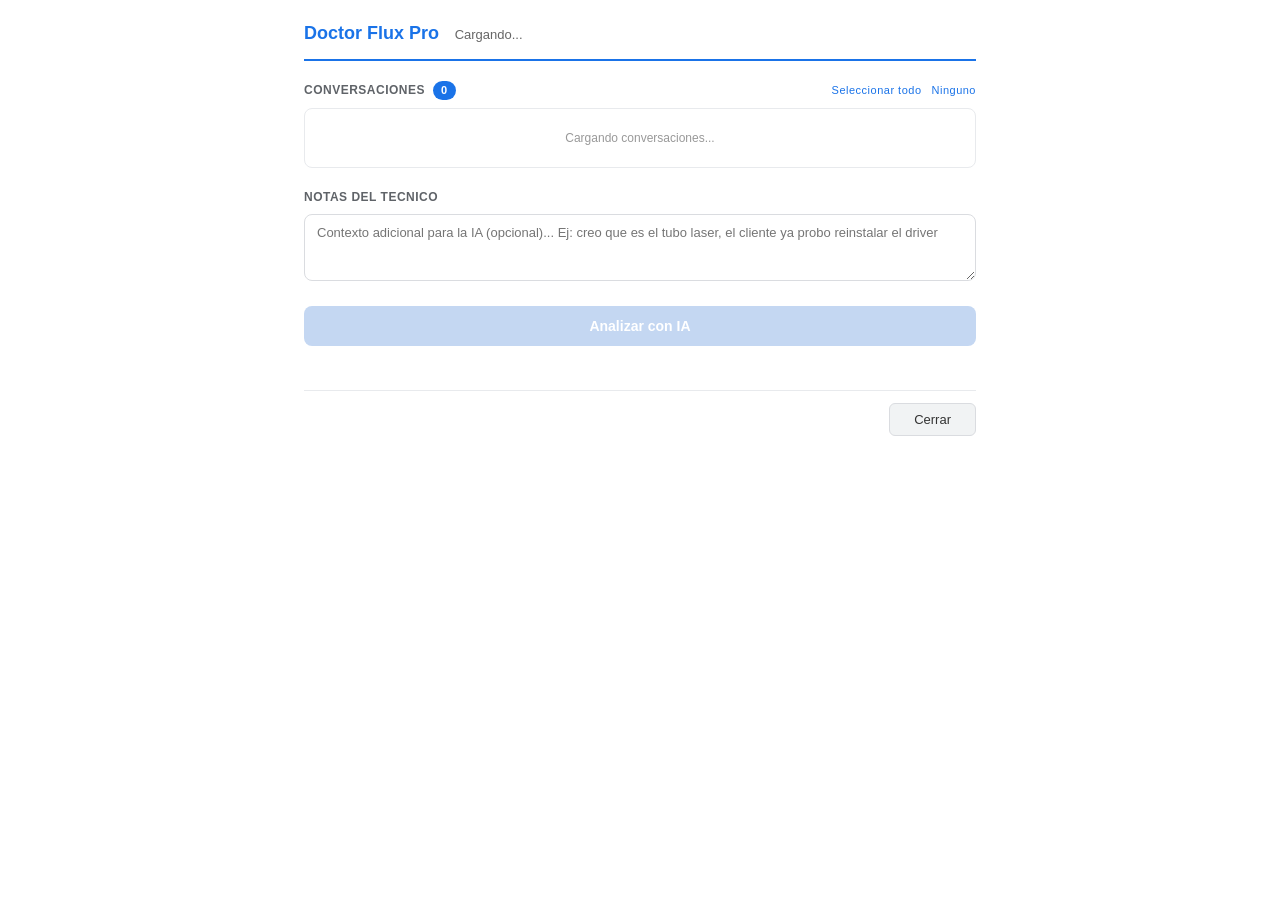
==== app/dialog.html @ c1911994 "Add files via upload" ====
<!DOCTYPE html>
<html>
<head>
  <meta charset="utf-8">
  <title>Doctor Flux Pro — Analisis</title>
  <link rel="stylesheet" href="styles/dialog.css">
  <script src="{{{appclient}}}"></script>
</head>
<body>
  <div id="dialog">

    <!-- Header -->
    <div class="dlg-header">
      <div class="dlg-header-left">
        <span class="dlg-title">Doctor Flux Pro</span>
        <span class="dlg-ticket" id="ticketInfo">Cargando...</span>
      </div>
    </div>

    <!-- Conversaciones -->
    <div class="dlg-section">
      <div class="dlg-section-title">
        Conversaciones
        <span class="dlg-badge" id="convCount">0</span>
        <span class="dlg-select-actions">
          <a href="#" id="selectAll">Seleccionar todo</a>
          <a href="#" id="selectNone">Ninguno</a>
        </span>
      </div>
      <div class="dlg-conv-list" id="convItems">
        <div class="dlg-loading">Cargando conversaciones...</div>
      </div>
    </div>

    <!-- Notas del tecnico -->
    <div class="dlg-section">
      <div class="dlg-section-title">Notas del tecnico</div>
      <textarea id="techNotes" rows="3" placeholder="Contexto adicional para la IA (opcional)... Ej: creo que es el tubo laser, el cliente ya probo reinstalar el driver"></textarea>
    </div>

    <!-- Boton analizar -->
    <div class="dlg-actions">
      <button id="analyzeBtn" class="btn-primary" disabled>Analizar con IA</button>
      <div id="statusMsg" class="dlg-status"></div>
    </div>

    <!-- Resultados (oculto hasta que hay resultado) -->
    <div class="dlg-results hidden" id="sectionResults">
      <div class="dlg-divider"></div>

      <div class="dlg-result-block" id="resultRecommendation">
        <div class="dlg-result-label">Recomendacion</div>
        <div class="dlg-result-content" id="recommendation"></div>
      </div>

      <div class="dlg-result-block hidden" id="resultCanned">
        <div class="dlg-result-label">Respuestas sugeridas</div>
        <div class="dlg-result-content" id="cannedResponses"></div>
      </div>

      <div class="dlg-result-block hidden" id="resultArticles">
        <div class="dlg-result-label">Articulos relacionados</div>
        <div class="dlg-result-content" id="articles"></div>
      </div>

      <div class="dlg-feedback">
        <span class="dlg-feedback-label">Fue util?</span>
        <button class="btn-feedback" id="feedbackUp" title="Util">&#128077;</button>
        <button class="btn-feedback" id="feedbackDown" title="No util">&#128078;</button>
        <span class="dlg-feedback-msg" id="feedbackMsg"></span>
      </div>
    </div>

    <!-- Cerrar -->
    <div class="dlg-footer">
      <button id="closeBtn" class="btn-secondary">Cerrar</button>
    </div>

  </div>
  <script src="scripts/dialog.js"></script>
</body>
</html>
---- app/styles/dialog.css ----
/* Doctor Flux Pro - Dialog Styles */
* { box-sizing: border-box; margin: 0; padding: 0; }

body {
  font-family: -apple-system, BlinkMacSystemFont, "Segoe UI", Roboto, sans-serif;
  font-size: 13px;
  color: #333;
  background: #fff;
  line-height: 1.5;
}

#dialog {
  max-width: 720px;
  margin: 0 auto;
  padding: 20px 24px;
}

/* Header */
.dlg-header {
  display: flex;
  justify-content: space-between;
  align-items: center;
  margin-bottom: 20px;
  padding-bottom: 12px;
  border-bottom: 2px solid #1a73e8;
}

.dlg-title {
  font-size: 18px;
  font-weight: 700;
  color: #1a73e8;
}

.dlg-ticket {
  font-size: 13px;
  color: #666;
  margin-left: 12px;
}

/* Sections */
.dlg-section {
  margin-bottom: 20px;
}

.dlg-section-title {
  font-size: 12px;
  font-weight: 700;
  text-transform: uppercase;
  letter-spacing: 0.5px;
  color: #5f6368;
  margin-bottom: 8px;
  display: flex;
  align-items: center;
  gap: 8px;
}

.dlg-badge {
  background: #1a73e8;
  color: #fff;
  border-radius: 10px;
  padding: 1px 8px;
  font-size: 11px;
}

.dlg-select-actions {
  margin-left: auto;
  display: flex;
  gap: 10px;
  font-size: 11px;
  text-transform: none;
  font-weight: 400;
}

.dlg-select-actions a {
  color: #1a73e8;
  text-decoration: none;
  cursor: pointer;
}

.dlg-select-actions a:hover {
  text-decoration: underline;
}

/* Conversation list */
.dlg-conv-list {
  max-height: 250px;
  overflow-y: auto;
  border: 1px solid #e8eaed;
  border-radius: 8px;
}

.dlg-conv-item {
  display: flex;
  gap: 10px;
  padding: 10px 12px;
  border-bottom: 1px solid #f1f3f4;
  align-items: flex-start;
}

.dlg-conv-item:last-child {
  border-bottom: none;
}

.dlg-conv-item input[type="checkbox"] {
  margin-top: 4px;
  flex-shrink: 0;
}

.dlg-conv-body {
  flex: 1;
  min-width: 0;
}

.dlg-conv-meta {
  display: flex;
  justify-content: space-between;
  align-items: center;
  margin-bottom: 3px;
}

.dlg-conv-from {
  font-weight: 600;
  font-size: 13px;
  color: #333;
}

.dlg-conv-date {
  font-size: 11px;
  color: #999;
  flex-shrink: 0;
}

.dlg-conv-desc-tag {
  display: inline-block;
  background: #e8f0fe;
  color: #1a73e8;
  font-size: 10px;
  font-weight: 600;
  padding: 1px 6px;
  border-radius: 3px;
  margin-bottom: 3px;
}

.dlg-conv-text {
  font-size: 12px;
  color: #555;
  max-height: 50px;
  overflow: hidden;
  word-break: break-word;
}

.dlg-loading {
  text-align: center;
  color: #999;
  padding: 20px;
  font-size: 12px;
}

/* Textarea */
textarea {
  width: 100%;
  border: 1px solid #dadce0;
  border-radius: 8px;
  padding: 10px 12px;
  font-family: inherit;
  font-size: 13px;
  resize: vertical;
  outline: none;
}

textarea:focus {
  border-color: #1a73e8;
}

/* Actions */
.dlg-actions {
  margin-bottom: 20px;
}

.btn-primary {
  width: 100%;
  padding: 12px;
  background: #1a73e8;
  color: #fff;
  border: none;
  border-radius: 8px;
  font-size: 14px;
  font-weight: 600;
  cursor: pointer;
}

.btn-primary:hover:not(:disabled) {
  background: #1557b0;
}

.btn-primary:disabled {
  background: #c4d7f2;
  cursor: not-allowed;
}

.btn-primary.loading {
  background: #e8710a;
  cursor: wait;
}

.dlg-status {
  text-align: center;
  font-size: 12px;
  margin-top: 8px;
  min-height: 16px;
}

.dlg-status.error { color: #d93025; }
.dlg-status.success { color: #188038; }
.dlg-status.info { color: #e8710a; }

/* Divider */
.dlg-divider {
  height: 1px;
  background: #e8eaed;
  margin: 20px 0;
}

/* Results */
.dlg-results {
  margin-bottom: 20px;
}

.dlg-result-block {
  margin-bottom: 16px;
}

.dlg-result-label {
  font-size: 11px;
  font-weight: 700;
  text-transform: uppercase;
  letter-spacing: 0.4px;
  color: #1a73e8;
  margin-bottom: 6px;
}

.dlg-result-content {
  font-size: 13px;
  color: #333;
  line-height: 1.6;
  white-space: pre-wrap;
  word-break: break-word;
}

.dlg-result-content a {
  color: #1a73e8;
  text-decoration: none;
}

.dlg-result-content a:hover {
  text-decoration: underline;
}

.dlg-canned-item {
  background: #f1f3f4;
  border-radius: 8px;
  padding: 10px 12px;
  margin-bottom: 8px;
}

.dlg-canned-title {
  font-weight: 600;
  font-size: 13px;
  margin-bottom: 3px;
}

.dlg-canned-body {
  font-size: 12px;
  color: #555;
  max-height: 60px;
  overflow: hidden;
}

.dlg-article-item {
  display: block;
  padding: 8px 0;
  border-bottom: 1px solid #f1f3f4;
  color: #1a73e8;
  text-decoration: none;
  font-size: 13px;
}

.dlg-article-item:last-child {
  border-bottom: none;
}

.dlg-article-item:hover {
  text-decoration: underline;
}

/* Feedback */
.dlg-feedback {
  display: flex;
  align-items: center;
  gap: 8px;
  padding-top: 12px;
  border-top: 1px solid #f1f3f4;
}

.dlg-feedback-label {
  font-size: 13px;
  color: #666;
}

.btn-feedback {
  background: none;
  border: 1px solid #dadce0;
  border-radius: 50%;
  width: 34px;
  height: 34px;
  font-size: 16px;
  cursor: pointer;
  display: flex;
  align-items: center;
  justify-content: center;
}

.btn-feedback:hover {
  background: #f1f3f4;
}

.btn-feedback.selected {
  background: #e8f0fe;
  border-color: #1a73e8;
}

.dlg-feedback-msg {
  font-size: 12px;
  color: #188038;
}

/* Footer */
.dlg-footer {
  text-align: right;
  padding-top: 12px;
  border-top: 1px solid #e8eaed;
}

.btn-secondary {
  padding: 8px 24px;
  background: #f1f3f4;
  color: #333;
  border: 1px solid #dadce0;
  border-radius: 6px;
  font-size: 13px;
  cursor: pointer;
}

.btn-secondary:hover {
  background: #e8eaed;
}

/* Utilities */
.hidden {
  display: none !important;
}
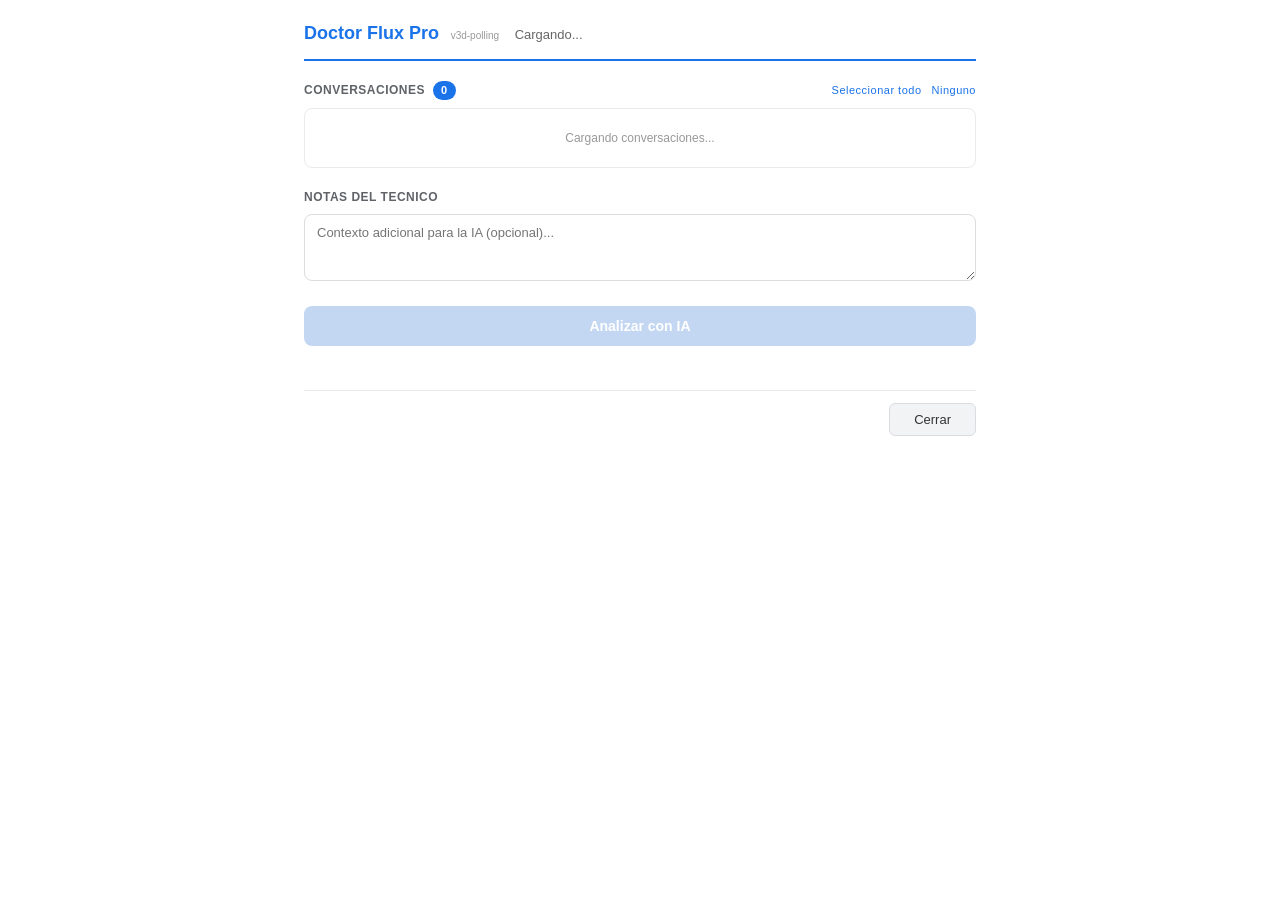
==== commit f5796b65: "Add files via upload" ====
--- a/app/dialog.html
+++ b/app/dialog.html
@@ -2,22 +2,21 @@
 <html>
 <head>
   <meta charset="utf-8">
-  <title>Doctor Flux Pro — Analisis</title>
+  <title>Doctor Flux Pro v3d</title>
   <link rel="stylesheet" href="styles/dialog.css">
   <script src="{{{appclient}}}"></script>
 </head>
 <body>
   <div id="dialog">
 
-    <!-- Header -->
     <div class="dlg-header">
       <div class="dlg-header-left">
         <span class="dlg-title">Doctor Flux Pro</span>
+        <span class="dlg-version">v3d-polling</span>
         <span class="dlg-ticket" id="ticketInfo">Cargando...</span>
       </div>
     </div>
 
-    <!-- Conversaciones -->
     <div class="dlg-section">
       <div class="dlg-section-title">
         Conversaciones
@@ -32,19 +31,16 @@
       </div>
     </div>
 
-    <!-- Notas del tecnico -->
     <div class="dlg-section">
       <div class="dlg-section-title">Notas del tecnico</div>
-      <textarea id="techNotes" rows="3" placeholder="Contexto adicional para la IA (opcional)... Ej: creo que es el tubo laser, el cliente ya probo reinstalar el driver"></textarea>
+      <textarea id="techNotes" rows="3" placeholder="Contexto adicional para la IA (opcional)..."></textarea>
     </div>
 
-    <!-- Boton analizar -->
     <div class="dlg-actions">
       <button id="analyzeBtn" class="btn-primary" disabled>Analizar con IA</button>
       <div id="statusMsg" class="dlg-status"></div>
     </div>
 
-    <!-- Resultados (oculto hasta que hay resultado) -->
     <div class="dlg-results hidden" id="sectionResults">
       <div class="dlg-divider"></div>
 
@@ -71,8 +67,8 @@
       </div>
     </div>
 
-    <!-- Cerrar -->
     <div class="dlg-footer">
+      <button id="insertCloseBtn" class="btn-insert hidden">Insertar seleccionadas y cerrar</button>
       <button id="closeBtn" class="btn-secondary">Cerrar</button>
     </div>
 
--- a/app/styles/dialog.css
+++ b/app/styles/dialog.css
@@ -1,6 +1,4 @@
-/* Doctor Flux Pro - Dialog Styles */
 * { box-sizing: border-box; margin: 0; padding: 0; }
-
 body {
   font-family: -apple-system, BlinkMacSystemFont, "Segoe UI", Roboto, sans-serif;
   font-size: 13px;
@@ -8,354 +6,135 @@
   background: #fff;
   line-height: 1.5;
 }
+#dialog { max-width: 720px; margin: 0 auto; padding: 20px 24px; }
 
-#dialog {
-  max-width: 720px;
-  margin: 0 auto;
-  padding: 20px 24px;
+.dlg-header {
+  display: flex; justify-content: space-between; align-items: center;
+  margin-bottom: 20px; padding-bottom: 12px; border-bottom: 2px solid #1a73e8;
 }
+.dlg-title { font-size: 18px; font-weight: 700; color: #1a73e8; }
+.dlg-version { font-size: 10px; color: #999; margin-left: 8px; }
+.dlg-ticket { font-size: 13px; color: #666; margin-left: 12px; }
 
-/* Header */
-.dlg-header {
-  display: flex;
-  justify-content: space-between;
-  align-items: center;
-  margin-bottom: 20px;
-  padding-bottom: 12px;
-  border-bottom: 2px solid #1a73e8;
+.dlg-section { margin-bottom: 20px; }
+.dlg-section-title {
+  font-size: 12px; font-weight: 700; text-transform: uppercase;
+  letter-spacing: 0.5px; color: #5f6368; margin-bottom: 8px;
+  display: flex; align-items: center; gap: 8px;
 }
+.dlg-badge {
+  background: #1a73e8; color: #fff; border-radius: 10px;
+  padding: 1px 8px; font-size: 11px;
+}
+.dlg-select-actions {
+  margin-left: auto; display: flex; gap: 10px;
+  font-size: 11px; text-transform: none; font-weight: 400;
+}
+.dlg-select-actions a { color: #1a73e8; text-decoration: none; cursor: pointer; }
+.dlg-select-actions a:hover { text-decoration: underline; }
 
-.dlg-title {
-  font-size: 18px;
-  font-weight: 700;
-  color: #1a73e8;
+.dlg-conv-list {
+  max-height: 250px; overflow-y: auto;
+  border: 1px solid #e8eaed; border-radius: 8px;
 }
+.dlg-conv-item {
+  display: flex; gap: 10px; padding: 10px 12px;
+  border-bottom: 1px solid #f1f3f4; align-items: flex-start;
+}
+.dlg-conv-item:last-child { border-bottom: none; }
+.dlg-conv-item input[type="checkbox"] { margin-top: 4px; flex-shrink: 0; }
+.dlg-conv-body { flex: 1; min-width: 0; }
+.dlg-conv-meta { display: flex; justify-content: space-between; align-items: center; margin-bottom: 3px; }
+.dlg-conv-from { font-weight: 600; font-size: 13px; color: #333; }
+.dlg-conv-date { font-size: 11px; color: #999; flex-shrink: 0; }
+.dlg-conv-desc-tag {
+  display: inline-block; background: #e8f0fe; color: #1a73e8;
+  font-size: 10px; font-weight: 600; padding: 1px 6px;
+  border-radius: 3px; margin-bottom: 3px;
+}
+.dlg-conv-text { font-size: 12px; color: #555; max-height: 50px; overflow: hidden; word-break: break-word; }
+.dlg-loading { text-align: center; color: #999; padding: 20px; font-size: 12px; }
 
-.dlg-ticket {
-  font-size: 13px;
-  color: #666;
-  margin-left: 12px;
+textarea {
+  width: 100%; border: 1px solid #dadce0; border-radius: 8px;
+  padding: 10px 12px; font-family: inherit; font-size: 13px;
+  resize: vertical; outline: none;
 }
+textarea:focus { border-color: #1a73e8; }
 
-/* Sections */
-.dlg-section {
-  margin-bottom: 20px;
+.dlg-actions { margin-bottom: 20px; }
+.btn-primary {
+  width: 100%; padding: 12px; background: #1a73e8; color: #fff;
+  border: none; border-radius: 8px; font-size: 14px; font-weight: 600; cursor: pointer;
 }
+.btn-primary:hover:not(:disabled) { background: #1557b0; }
+.btn-primary:disabled { background: #c4d7f2; cursor: not-allowed; }
+.btn-primary.loading { background: #e8710a; cursor: wait; }
 
-.dlg-section-title {
-  font-size: 12px;
-  font-weight: 700;
-  text-transform: uppercase;
-  letter-spacing: 0.5px;
-  color: #5f6368;
-  margin-bottom: 8px;
-  display: flex;
-  align-items: center;
-  gap: 8px;
-}
-
-.dlg-badge {
-  background: #1a73e8;
-  color: #fff;
-  border-radius: 10px;
-  padding: 1px 8px;
-  font-size: 11px;
-}
-
-.dlg-select-actions {
-  margin-left: auto;
-  display: flex;
-  gap: 10px;
-  font-size: 11px;
-  text-transform: none;
-  font-weight: 400;
-}
-
-.dlg-select-actions a {
-  color: #1a73e8;
-  text-decoration: none;
-  cursor: pointer;
-}
-
-.dlg-select-actions a:hover {
-  text-decoration: underline;
-}
-
-/* Conversation list */
-.dlg-conv-list {
-  max-height: 250px;
-  overflow-y: auto;
-  border: 1px solid #e8eaed;
-  border-radius: 8px;
-}
-
-.dlg-conv-item {
-  display: flex;
-  gap: 10px;
-  padding: 10px 12px;
-  border-bottom: 1px solid #f1f3f4;
-  align-items: flex-start;
-}
-
-.dlg-conv-item:last-child {
-  border-bottom: none;
-}
-
-.dlg-conv-item input[type="checkbox"] {
-  margin-top: 4px;
-  flex-shrink: 0;
-}
-
-.dlg-conv-body {
-  flex: 1;
-  min-width: 0;
-}
-
-.dlg-conv-meta {
-  display: flex;
-  justify-content: space-between;
-  align-items: center;
-  margin-bottom: 3px;
-}
-
-.dlg-conv-from {
-  font-weight: 600;
-  font-size: 13px;
-  color: #333;
-}
-
-.dlg-conv-date {
-  font-size: 11px;
-  color: #999;
-  flex-shrink: 0;
-}
-
-.dlg-conv-desc-tag {
-  display: inline-block;
-  background: #e8f0fe;
-  color: #1a73e8;
-  font-size: 10px;
-  font-weight: 600;
-  padding: 1px 6px;
-  border-radius: 3px;
-  margin-bottom: 3px;
-}
-
-.dlg-conv-text {
-  font-size: 12px;
-  color: #555;
-  max-height: 50px;
-  overflow: hidden;
-  word-break: break-word;
-}
-
-.dlg-loading {
-  text-align: center;
-  color: #999;
-  padding: 20px;
-  font-size: 12px;
-}
-
-/* Textarea */
-textarea {
-  width: 100%;
-  border: 1px solid #dadce0;
-  border-radius: 8px;
-  padding: 10px 12px;
-  font-family: inherit;
-  font-size: 13px;
-  resize: vertical;
-  outline: none;
-}
-
-textarea:focus {
-  border-color: #1a73e8;
-}
-
-/* Actions */
-.dlg-actions {
-  margin-bottom: 20px;
-}
-
-.btn-primary {
-  width: 100%;
-  padding: 12px;
-  background: #1a73e8;
-  color: #fff;
-  border: none;
-  border-radius: 8px;
-  font-size: 14px;
-  font-weight: 600;
-  cursor: pointer;
-}
-
-.btn-primary:hover:not(:disabled) {
-  background: #1557b0;
-}
-
-.btn-primary:disabled {
-  background: #c4d7f2;
-  cursor: not-allowed;
-}
-
-.btn-primary.loading {
-  background: #e8710a;
-  cursor: wait;
-}
-
-.dlg-status {
-  text-align: center;
-  font-size: 12px;
-  margin-top: 8px;
-  min-height: 16px;
-}
-
+.dlg-status { text-align: center; font-size: 12px; margin-top: 8px; min-height: 16px; }
 .dlg-status.error { color: #d93025; }
 .dlg-status.success { color: #188038; }
 .dlg-status.info { color: #e8710a; }
 
-/* Divider */
-.dlg-divider {
-  height: 1px;
-  background: #e8eaed;
-  margin: 20px 0;
+.dlg-divider { height: 1px; background: #e8eaed; margin: 20px 0; }
+
+.dlg-results { margin-bottom: 20px; }
+.dlg-result-block { margin-bottom: 16px; }
+.dlg-result-label {
+  font-size: 11px; font-weight: 700; text-transform: uppercase;
+  letter-spacing: 0.4px; color: #1a73e8; margin-bottom: 6px;
 }
+.dlg-result-content {
+  font-size: 13px; color: #333; line-height: 1.6;
+  white-space: pre-wrap; word-break: break-word;
+}
+.dlg-result-content a { color: #1a73e8; text-decoration: none; }
+.dlg-result-content a:hover { text-decoration: underline; }
 
-/* Results */
-.dlg-results {
-  margin-bottom: 20px;
+.dlg-canned-item { background: #f1f3f4; border-radius: 8px; padding: 10px 12px; margin-bottom: 8px; }
+.dlg-canned-selectable {
+  display: flex; gap: 10px; align-items: flex-start; cursor: pointer; transition: background 0.15s;
 }
-
-.dlg-result-block {
-  margin-bottom: 16px;
-}
-
-.dlg-result-label {
-  font-size: 11px;
-  font-weight: 700;
-  text-transform: uppercase;
-  letter-spacing: 0.4px;
-  color: #1a73e8;
-  margin-bottom: 6px;
-}
-
-.dlg-result-content {
-  font-size: 13px;
-  color: #333;
-  line-height: 1.6;
-  white-space: pre-wrap;
-  word-break: break-word;
-}
-
-.dlg-result-content a {
-  color: #1a73e8;
-  text-decoration: none;
-}
-
-.dlg-result-content a:hover {
-  text-decoration: underline;
-}
-
-.dlg-canned-item {
-  background: #f1f3f4;
-  border-radius: 8px;
-  padding: 10px 12px;
-  margin-bottom: 8px;
-}
-
-.dlg-canned-title {
-  font-weight: 600;
-  font-size: 13px;
-  margin-bottom: 3px;
-}
-
-.dlg-canned-body {
-  font-size: 12px;
-  color: #555;
-  max-height: 60px;
-  overflow: hidden;
-}
+.dlg-canned-selectable:hover { background: #e8f0fe; }
+.dlg-canned-check { flex-shrink: 0; padding-top: 2px; }
+.dlg-canned-info { flex: 1; min-width: 0; }
+.dlg-canned-title { font-weight: 600; font-size: 13px; margin-bottom: 3px; }
+.dlg-canned-body { font-size: 12px; color: #555; max-height: 60px; overflow: hidden; }
 
 .dlg-article-item {
-  display: block;
-  padding: 8px 0;
-  border-bottom: 1px solid #f1f3f4;
-  color: #1a73e8;
-  text-decoration: none;
-  font-size: 13px;
+  display: block; padding: 8px 0; border-bottom: 1px solid #f1f3f4;
+  color: #1a73e8; text-decoration: none; font-size: 13px;
 }
+.dlg-article-item:last-child { border-bottom: none; }
+.dlg-article-item:hover { text-decoration: underline; }
 
-.dlg-article-item:last-child {
-  border-bottom: none;
+.dlg-feedback {
+  display: flex; align-items: center; gap: 8px;
+  padding-top: 12px; border-top: 1px solid #f1f3f4;
 }
+.dlg-feedback-label { font-size: 13px; color: #666; }
+.btn-feedback {
+  background: none; border: 1px solid #dadce0; border-radius: 50%;
+  width: 34px; height: 34px; font-size: 16px; cursor: pointer;
+  display: flex; align-items: center; justify-content: center;
+}
+.btn-feedback:hover { background: #f1f3f4; }
+.btn-feedback.selected { background: #e8f0fe; border-color: #1a73e8; }
+.dlg-feedback-msg { font-size: 12px; color: #188038; }
 
-.dlg-article-item:hover {
-  text-decoration: underline;
+.dlg-footer {
+  display: flex; justify-content: flex-end; align-items: center;
+  gap: 10px; padding-top: 12px; border-top: 1px solid #e8eaed;
 }
+.btn-insert {
+  padding: 10px 20px; background: #188038; color: #fff;
+  border: none; border-radius: 6px; font-size: 13px; font-weight: 600; cursor: pointer;
+}
+.btn-insert:hover { background: #137333; }
+.btn-secondary {
+  padding: 8px 24px; background: #f1f3f4; color: #333;
+  border: 1px solid #dadce0; border-radius: 6px; font-size: 13px; cursor: pointer;
+}
+.btn-secondary:hover { background: #e8eaed; }
 
-/* Feedback */
-.dlg-feedback {
-  display: flex;
-  align-items: center;
-  gap: 8px;
-  padding-top: 12px;
-  border-top: 1px solid #f1f3f4;
-}
-
-.dlg-feedback-label {
-  font-size: 13px;
-  color: #666;
-}
-
-.btn-feedback {
-  background: none;
-  border: 1px solid #dadce0;
-  border-radius: 50%;
-  width: 34px;
-  height: 34px;
-  font-size: 16px;
-  cursor: pointer;
-  display: flex;
-  align-items: center;
-  justify-content: center;
-}
-
-.btn-feedback:hover {
-  background: #f1f3f4;
-}
-
-.btn-feedback.selected {
-  background: #e8f0fe;
-  border-color: #1a73e8;
-}
-
-.dlg-feedback-msg {
-  font-size: 12px;
-  color: #188038;
-}
-
-/* Footer */
-.dlg-footer {
-  text-align: right;
-  padding-top: 12px;
-  border-top: 1px solid #e8eaed;
-}
-
-.btn-secondary {
-  padding: 8px 24px;
-  background: #f1f3f4;
-  color: #333;
-  border: 1px solid #dadce0;
-  border-radius: 6px;
-  font-size: 13px;
-  cursor: pointer;
-}
-
-.btn-secondary:hover {
-  background: #e8eaed;
-}
-
-/* Utilities */
-.hidden {
-  display: none !important;
-}
+.hidden { display: none !important; }
